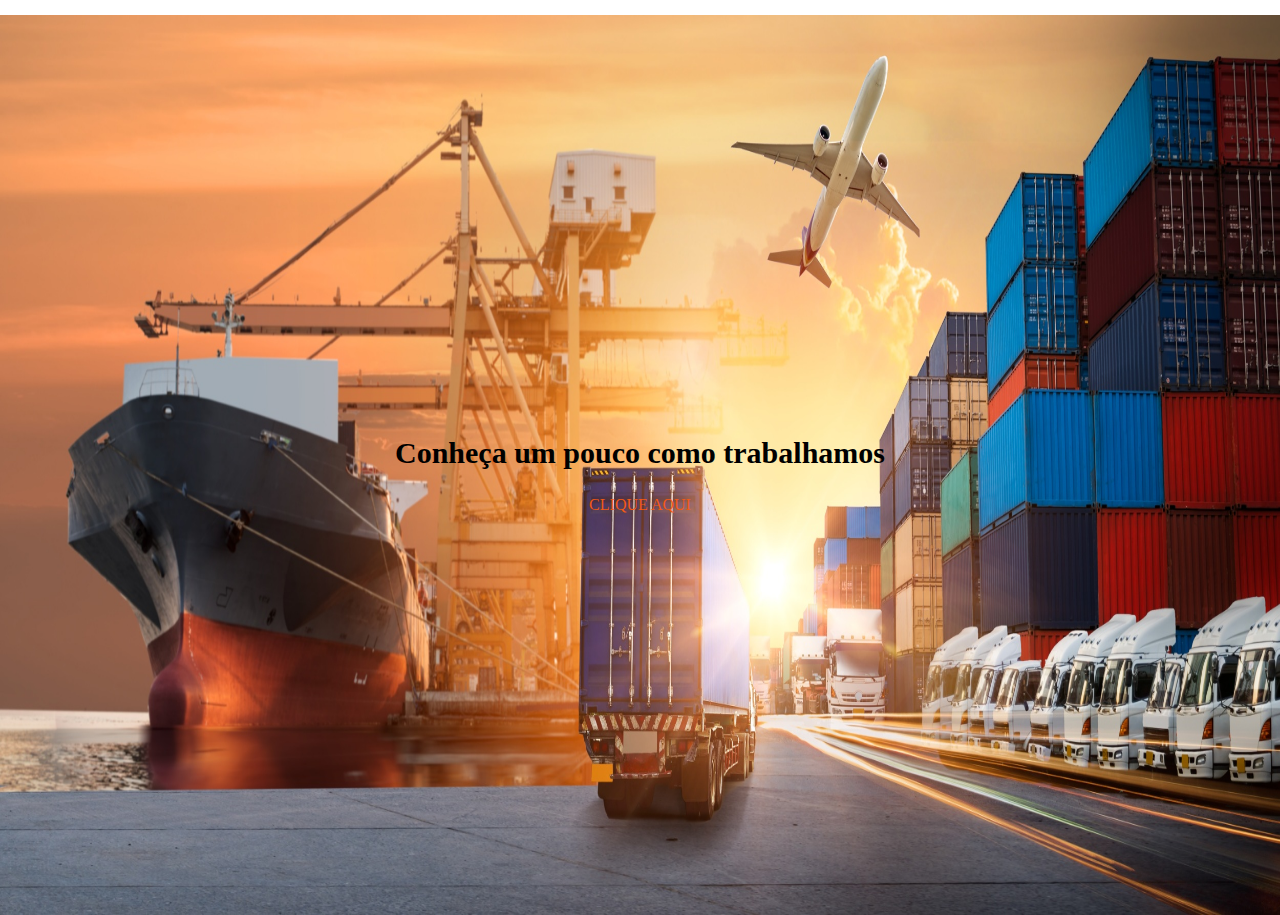
==== index.html @ c822905e "Trabalho" ====
<!DOCTYPE html>
<html lang="en">
<head>
    <meta charset="UTF-8">
    <meta http-equiv="X-UA-Compatible" content="IE=edge">
    <meta name="viewport" content="width=device-width, initial-scale=1.0">
    <title>Inicio</title>
    <LINK rel= "stylesheet" href="estilos/Style.css">
</head>

<body>       
    <section class="page01">
        <h1>Conheça um pouco como trabalhamos</h1>
        <a href="./Cadastro.html">CLIQUE AQUI</a>
        <img class="image-page01" src="./img/sobre.jpg" alt="">      
    </section>
    
</body>
</html>
---- estilos/Style.css ----
@import "reset.css";
/* -------------------------------Fontes --------------------------*/
a{
  text-decoration: none;
  color: #f35916;
}
h1{
  padding-top: 20px;
    padding-bottom: 20px;
    font-size: clamp(12px, 30px,50px);
    color: #f35916;
}
  
/* ---------------------------   HEADER ------------------------------------*/
header{
  display: flex;
  justify-content: space-evenly;
  flex-direction: row;  
  align-items: center;    
  width: 95vw;
  height: clamp(90px, 20vw,200px);          
  margin: auto;
  background: rgb(167,215,213);
  background: linear-gradient(180deg, rgba(167,215,213,1) 0%, rgba(255,255,255,1) 100%);  
  }
.logo{
  width: 10vw;
  height: 10vw;
}
@media only screen and (max-width: 1000px) {
  .logo {
    width: 12vw;
  }

  header {
    height: 12vw;
  }

  @media only screen and (min-width: 600px) {
    .logo {
      width: 10vw;
    }

    header {
      height: 10vw;
    }
  }
}
  nav{  
    font-size: clamp(10px,2vw,50px);
    width:40vw;
    height: clamp(35px, 6vw, 90px);
    box-shadow: 0.4vw 0.4vw 0.4vw #edb789;    
    background-color: rgb(216, 240, 239); 
    box-shadow:0.4vw 0.4vw 0.4vw #f35916;
    
  }
  nav ul{
    display: flex;
    align-items: center;   
}
  nav ul li{
    text-decoration: none;
    display: flex;
    justify-content: space-evenly;
    align-items: center;   
    width: clamp(25px,20vw,200px);
    height: clamp(35px, 6vw, 90px);
    color: rgb(13, 68, 68);
  }
  nav li a:hover{
    background-color: #f5923b;   
    font-weight: 400;
    color: antiquewhite;
  }
/*  -------------------------------------------SECTION----------------------------------------------------------------*/

.page01{
  width: 100vw;
  height: 100vh;
  display: flex;
  flex-direction: column;
  align-items: center;
  justify-content: center;
}

.page01 h1{
  font-size: clamp(12px, 30px,50px);
  text-align: center;
  color: black;
}

.image-page01{
  width: 100%;
  height: 100vh;
  position: absolute;
  z-index: -1;
}
.conteudo{
  height: 100vh;
display: grid;  
grid-template-columns: 50% 50%;
  grid-template-areas:
  "img-cadastro formulario";
}

@media(max-width:768px){
  .conteudo{
    grid-template-columns: 100%;
    grid-template-areas:
    "img-cadastro"
    "formulario";
  }
}
@keyframes anima{
  0%{
    transform: scale(1);
  }
  100%{
    transform: scale(1.05);
  }
}
.page01 a:hover{
  animation: anima;

}

.imglogin, .img-cadastro{
  grid-area: img-cadastro;
  
}

.imglogin img, .img-cadastro img{
  width: 50%;
 height: 100vh;
 position: fixed;
}
@media(max-width:768px){
  .imglogin img, .img-cadastro img{
    position: relative;
    width: 100%;
    height: 100%;
    align-content: center;
  };
}
.formulario{
  grid-area: formulario;
  display: flex;
  flex-direction: column;
  align-items: center;
  justify-content: center;
  background: linear-gradient(180deg, rgba(167,215,213,1) 0%, rgba(255,255,255,1) 100%);   

}


.h1-formulario{
  padding: 0;
  margin-bottom: 20px;
  margin-top: 20px;
}

@media(max-width:768px){
  .formulario{
    width: 100%;
    display: flex;
    justify-content: flex-start;
    align-items: center;
  }
  .formulario h1{
    margin-bottom: 20px;
  }
}

fieldset{
  font-size: 20px;
  color: #f35916;
  display: flex; 
  flex-direction: column;
  align-items: center;
  justify-content: center;
}
input{
  background-color: none;
  border: 0.1px solid #f35916;
  border-radius: 4px;
  width: 30vw;
  height: 22px;
  margin-top: 10px;
}
@media(max-width:768px){
  input{
    width: 60vw;
  }
}

.botao{
  color: #f35916;

}
.botao a:hover{

  background-color: #ff8000;   
  font-weight: 400;
  color: rgb(255, 255, 255);
}

.aereo{
  width: clamp(200px, 60vw,600px);
  height: clamp(50px, 35vw,300px);
}

.nautico{
  width: clamp(200px, 60vw,600px);
  height: clamp(50px, 35vw,300px);
}
.rodoviario{
  width: clamp(100px, 60vw,600px);
  height: clamp(50px, 35vw,300px);
}
.ferroviario{
  width: clamp(100px, 60vw,600px);
  height: clamp(50px, 35vw,300px);
}

.paga04 div{
  display: flex;
    flex-direction: row; 
    flex-wrap: wrap; 
    justify-content: space-evenly;
    align-items: center; 
}
video{
  width: 95vw;
  height: clamp(10px, 50vw,100vw);
}



/* ----------------------------- FOOTER ------------------------------------------------------*/
footer{
    display: flex;
    justify-content: space-evenly;
    flex-direction: row;  
    align-items: end;    
    width: 100vw;
    height: clamp(90px, 20vw,200px);          
    margin: auto;
    background: rgb(167,215,213);
    background: linear-gradient(360deg, rgba(167,215,213,1) 0%, rgba(255,255,255,1) 100%);
  }
  
  .soc figure{
    width: 3vw;
    height: 3vw;
    display: flex;
    padding: 5px;
  
  }
   section{
    padding-top: 30px;
    display: flex;
    flex-direction: column;  
    justify-content: space-evenly;
    align-items: center;
    gap: 0.5vw;   
  } */
   section div{
  
    display: flex;
    flex-direction: row; 
    flex-wrap: wrap; 
    justify-content: space-evenly;
    align-items: center; 
    gap: 10vw;
  } */
  section b{
    font-size: clamp(2px, 1vw,30px);
    white-space: nowrap;
  } 
  section .social{
    display: flex;
    flex-direction: row;
  }
  /* --------------------------------------------------------------------------------*/
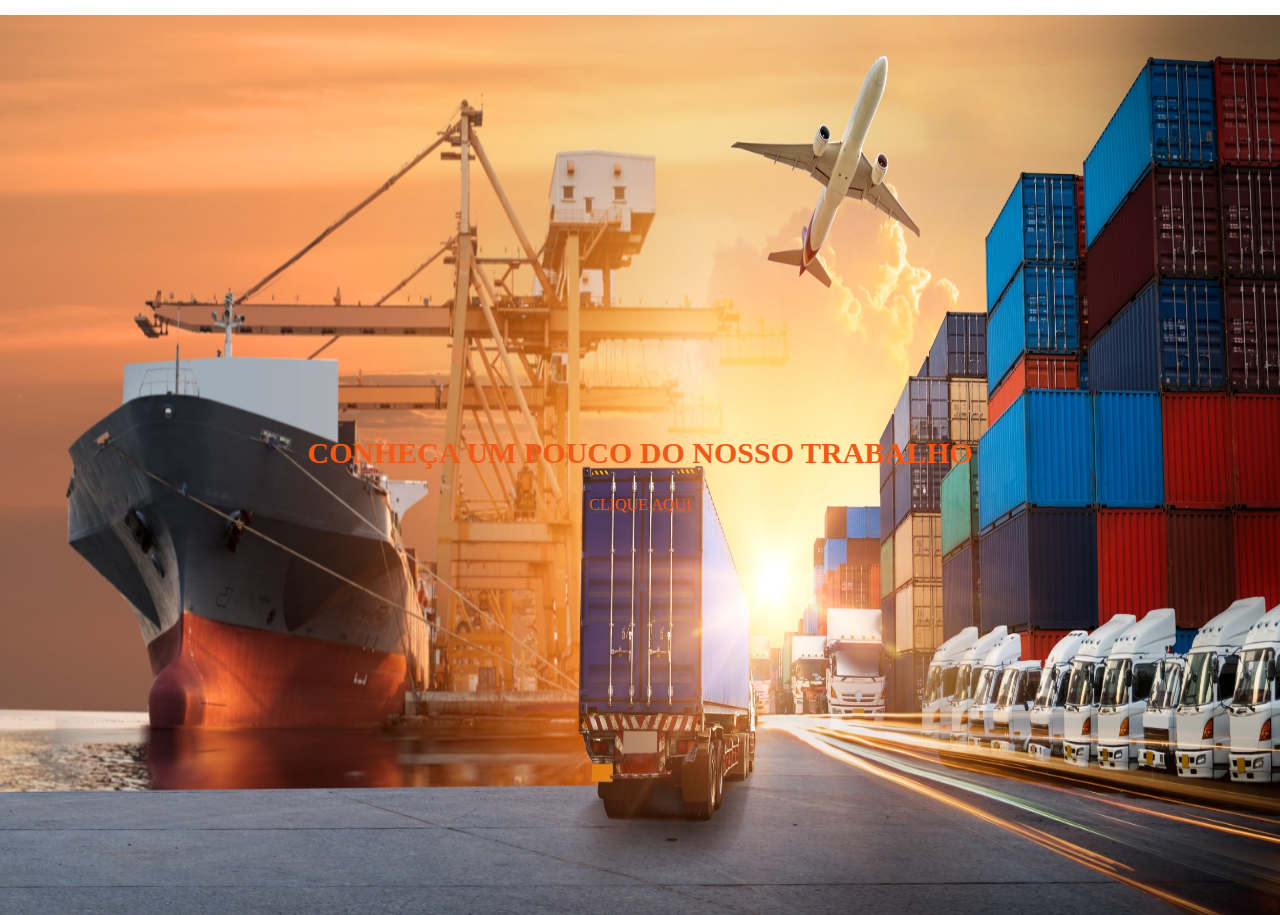
==== commit 0fa76d22: "Trabalho" ====
--- a/index.html
+++ b/index.html
@@ -10,10 +10,10 @@
 
 <body>       
     <section class="page01">
-        <h1>Conheça um pouco como trabalhamos</h1>
+        <img class="image-page01" src="./img/sobre.jpg" alt=""->
+        <h1>CONHEÇA UM POUCO DO NOSSO TRABALHO</h1>
+        
         <a href="./Cadastro.html">CLIQUE AQUI</a>
-        <img class="image-page01" src="./img/sobre.jpg" alt="">      
     </section>
-    
 </body>
 </html>--- a/estilos/Style.css
+++ b/estilos/Style.css
@@ -79,15 +79,16 @@
   width: 100vw;
   height: 100vh;
   display: flex;
-  flex-direction: column;
   align-items: center;
   justify-content: center;
-}
+
+}
+
 
 .page01 h1{
   font-size: clamp(12px, 30px,50px);
   text-align: center;
-  color: black;
+
 }
 
 .image-page01{
@@ -96,6 +97,7 @@
   position: absolute;
   z-index: -1;
 }
+
 .conteudo{
   height: 100vh;
 display: grid;  
@@ -111,18 +113,6 @@
     "img-cadastro"
     "formulario";
   }
-}
-@keyframes anima{
-  0%{
-    transform: scale(1);
-  }
-  100%{
-    transform: scale(1.05);
-  }
-}
-.page01 a:hover{
-  animation: anima;
-
 }
 
 .imglogin, .img-cadastro{
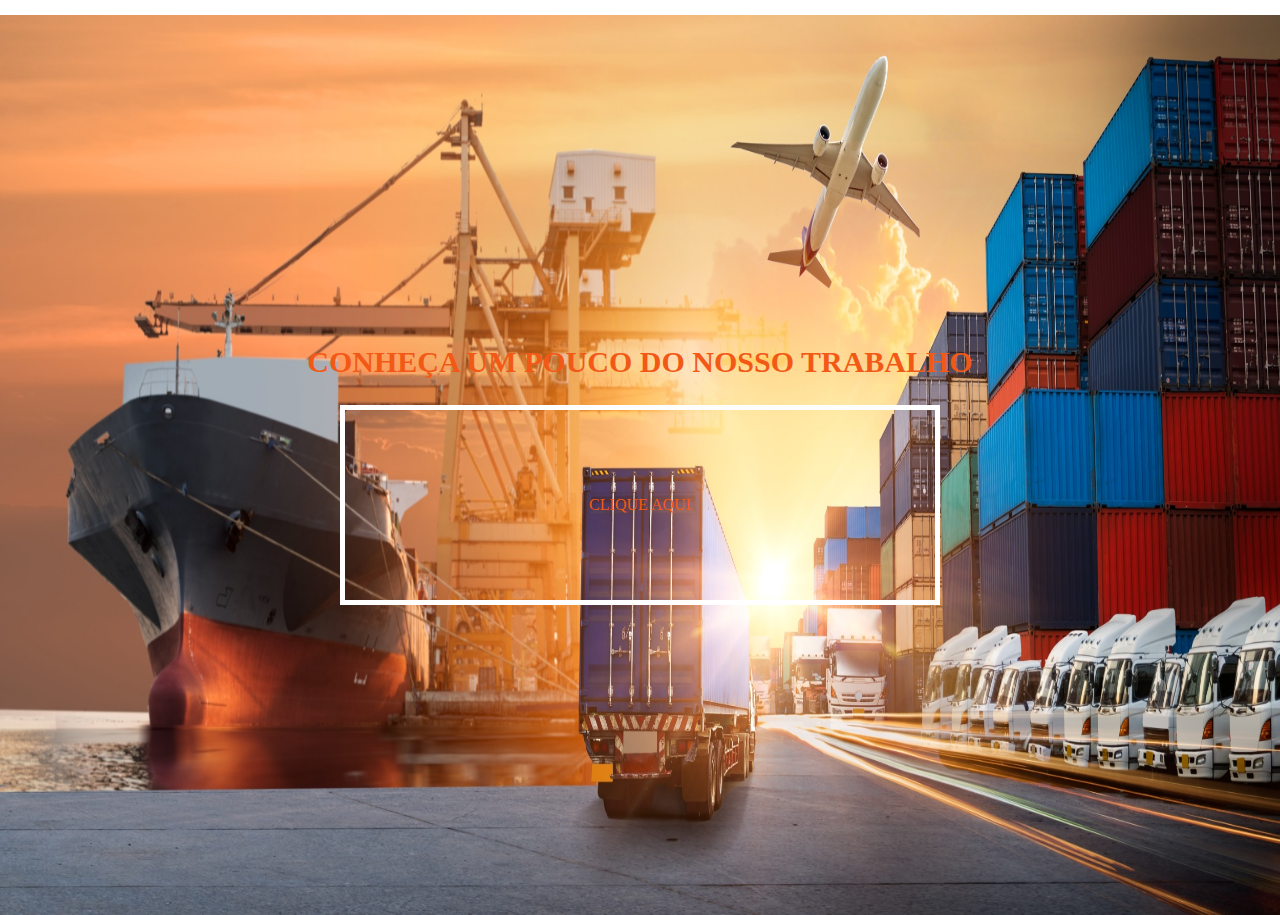
==== commit d89bd6c1: "Trabalho" ====
--- a/index.html
+++ b/index.html
@@ -10,10 +10,11 @@
 
 <body>       
     <section class="page01">
-        <img class="image-page01" src="./img/sobre.jpg" alt=""->
+        <img class="image-page01" src="./img/sobre.jpg" alt="">
         <h1>CONHEÇA UM POUCO DO NOSSO TRABALHO</h1>
-        
+        <div class="animation">
         <a href="./Cadastro.html">CLIQUE AQUI</a>
+    </div>
     </section>
 </body>
 </html>--- a/estilos/Style.css
+++ b/estilos/Style.css
@@ -131,7 +131,7 @@
     width: 100%;
     height: 100%;
     align-content: center;
-  };
+  }
 }
 .formulario{
   grid-area: formulario;
@@ -171,7 +171,6 @@
   justify-content: center;
 }
 input{
-  background-color: none;
   border: 0.1px solid #f35916;
   border-radius: 4px;
   width: 30vw;
@@ -225,7 +224,17 @@
   height: clamp(10px, 50vw,100vw);
 }
 
-
+.animation{
+  border: 5px solid white;
+  width: 600px;
+  height: 200px;
+  align-items: center;
+  display: flex;
+  flex-direction: row; 
+  flex-wrap: wrap; 
+  justify-content: space-evenly;
+  align-items: center; 
+}
 
 /* ----------------------------- FOOTER ------------------------------------------------------*/
 footer{
@@ -245,7 +254,7 @@
     height: 3vw;
     display: flex;
     padding: 5px;
-  
+    
   }
    section{
     padding-top: 30px;
@@ -254,19 +263,10 @@
     justify-content: space-evenly;
     align-items: center;
     gap: 0.5vw;   
-  } */
-   section div{
-  
-    display: flex;
-    flex-direction: row; 
-    flex-wrap: wrap; 
-    justify-content: space-evenly;
-    align-items: center; 
-    gap: 10vw;
-  } */
+  } 
+
   section b{
     font-size: clamp(2px, 1vw,30px);
-    white-space: nowrap;
   } 
   section .social{
     display: flex;
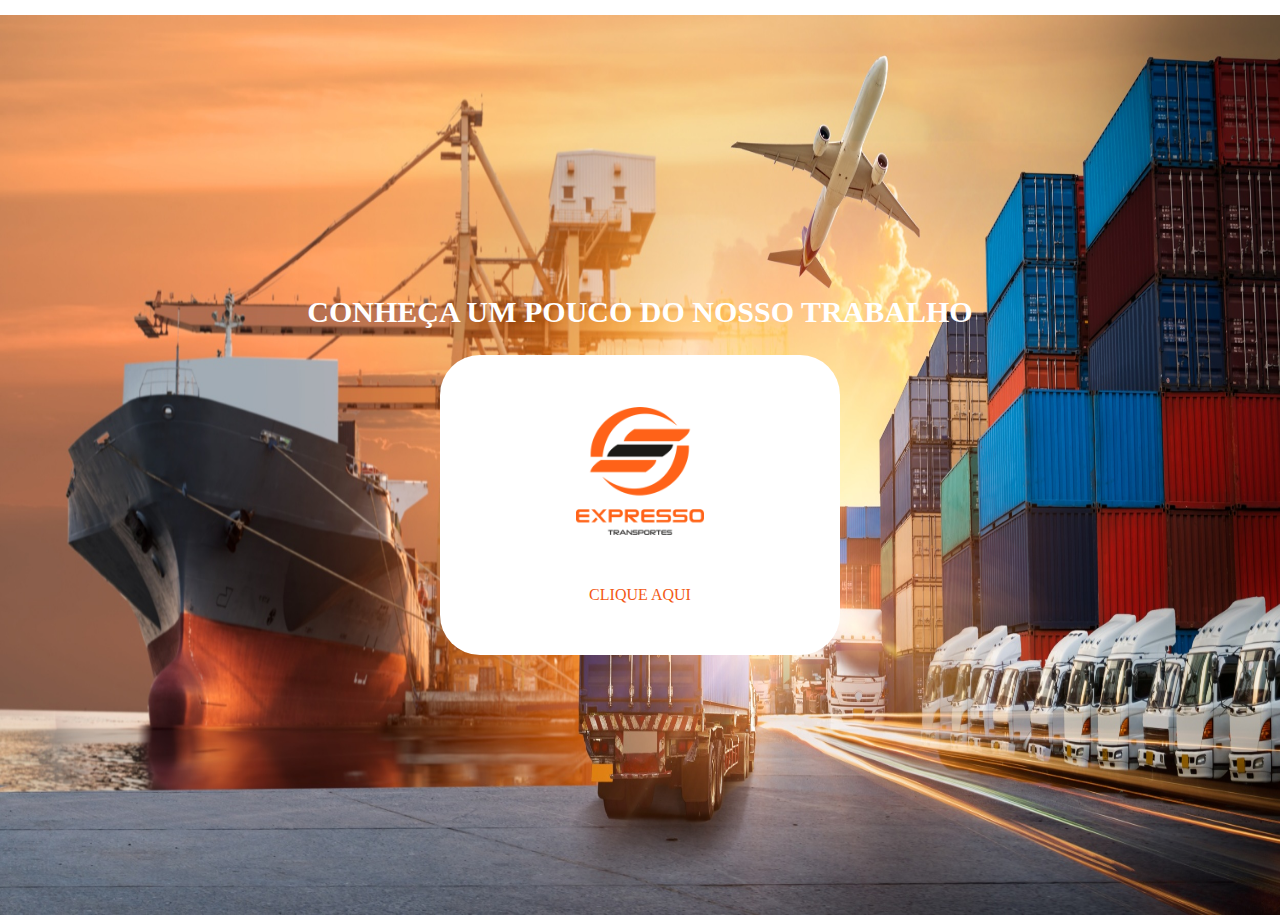
==== commit 8520f60c: "Trabalho" ====
--- a/index.html
+++ b/index.html
@@ -13,7 +13,9 @@
         <img class="image-page01" src="./img/sobre.jpg" alt="">
         <h1>CONHEÇA UM POUCO DO NOSSO TRABALHO</h1>
         <div class="animation">
+            <img class="logo" src="./img/logo.png" alt="Logoindex">
         <a href="./Cadastro.html">CLIQUE AQUI</a>
+       
     </div>
     </section>
 </body>
--- a/estilos/Style.css
+++ b/estilos/Style.css
@@ -88,7 +88,7 @@
 .page01 h1{
   font-size: clamp(12px, 30px,50px);
   text-align: center;
-
+  color: white;
 }
 
 .image-page01{
@@ -225,15 +225,25 @@
 }
 
 .animation{
-  border: 5px solid white;
-  width: 600px;
-  height: 200px;
-  align-items: center;
-  display: flex;
-  flex-direction: row; 
-  flex-wrap: wrap; 
+  width: 400px;
+  height: 300px;
+  border-radius: 40px;
+  display: flex;
   justify-content: space-evenly;
   align-items: center; 
+  flex-direction: column;
+  background-color: white;
+  animation: fundo 15s ease both;
+}
+@keyframes fundo { 
+	0% {
+	opacity: 0;
+	animation-timing-function: ease-out;
+	}
+	50% {
+	opacity: 1;
+	animation-timing-function: ease-out;
+}
 }
 
 /* ----------------------------- FOOTER ------------------------------------------------------*/
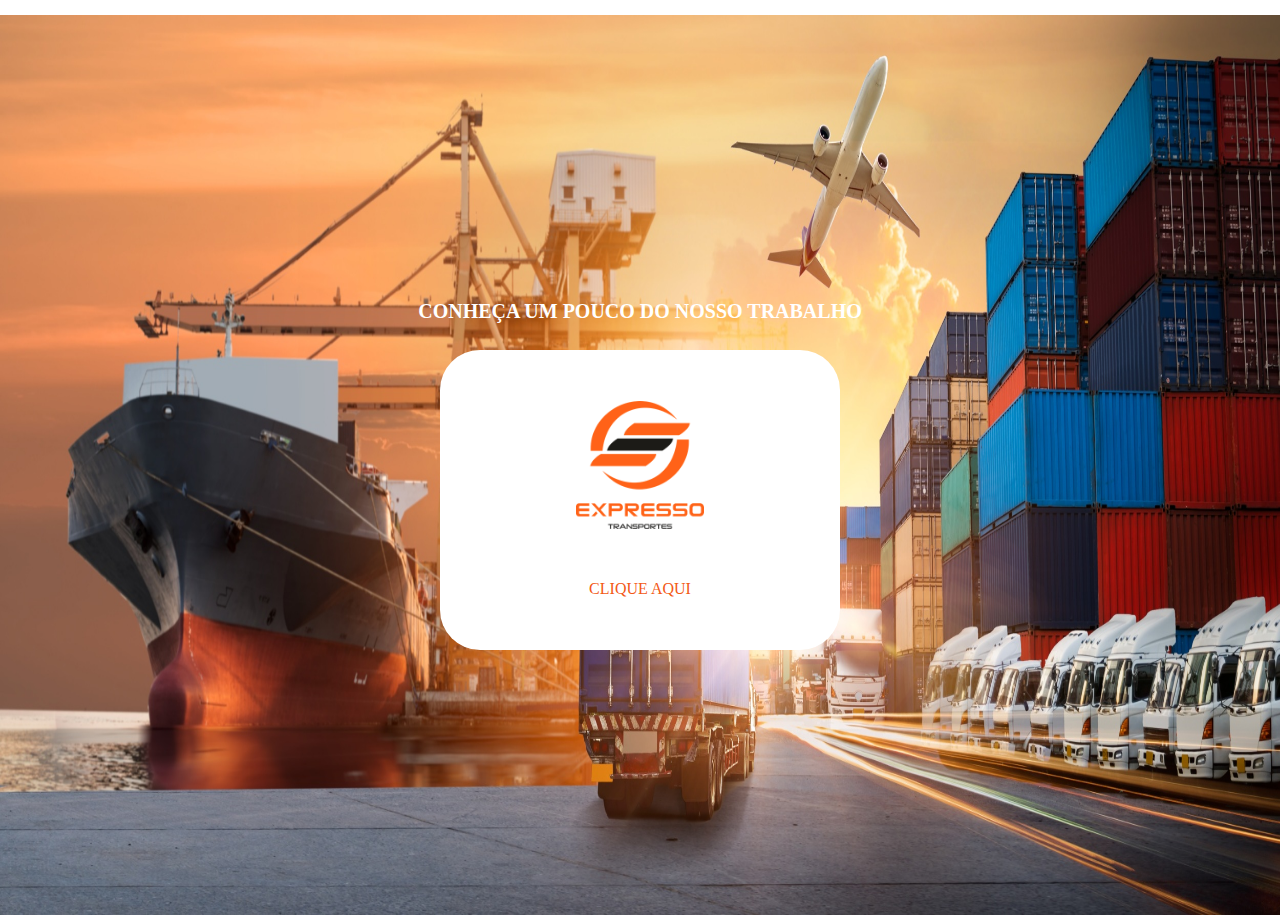
==== commit 9b54ae73: "Trabalho" ====
--- a/index.html
+++ b/index.html
@@ -15,7 +15,6 @@
         <div class="animation">
             <img class="logo" src="./img/logo.png" alt="Logoindex">
         <a href="./Cadastro.html">CLIQUE AQUI</a>
-       
     </div>
     </section>
 </body>
--- a/estilos/Style.css
+++ b/estilos/Style.css
@@ -27,7 +27,7 @@
   width: 10vw;
   height: 10vw;
 }
-@media only screen and (max-width: 1000px) {
+@media only screen and (max-width: 768px) {
   .logo {
     width: 12vw;
   }
@@ -38,11 +38,11 @@
 
   @media only screen and (min-width: 600px) {
     .logo {
-      width: 10vw;
+      width: 18vw;
     }
 
     header {
-      height: 10vw;
+      height: 18vh;
     }
   }
 }
@@ -86,7 +86,7 @@
 
 
 .page01 h1{
-  font-size: clamp(12px, 30px,50px);
+  font-size: clamp(12px, 20px,50px);
   text-align: center;
   color: white;
 }
@@ -100,8 +100,8 @@
 
 .conteudo{
   height: 100vh;
-display: grid;  
-grid-template-columns: 50% 50%;
+  display: grid;  
+  grid-template-columns: 50% 50%;
   grid-template-areas:
   "img-cadastro formulario";
 }
@@ -245,7 +245,12 @@
 	animation-timing-function: ease-out;
 }
 }
-
+@media(max-width:768px){
+  .animation{
+    width: 45vw;
+    height: 35vh;
+  }
+}
 /* ----------------------------- FOOTER ------------------------------------------------------*/
 footer{
     display: flex;
